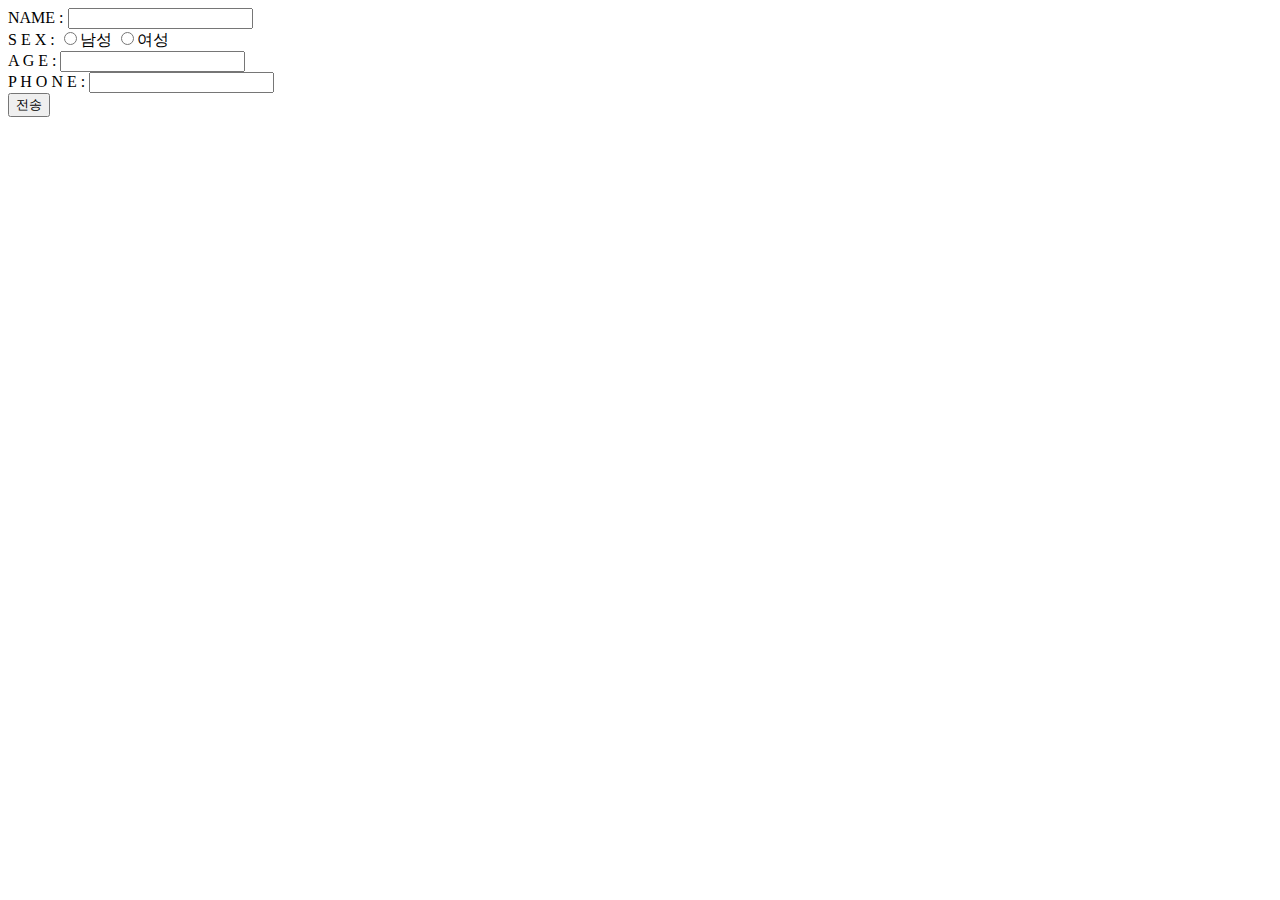
==== userinfo/index.html @ fe122bcb "Modify MakeUser.jsp" ====
<!DOCTYPE html>
<html>
<head>
    <meta charset="utf-8">
    <title>고객 정보 관리</title>
</head>

<body>

<form action="makeUser.jsp" method="POST">
    NAME :      <input type="text" name="name"><br>
    S E X :     <input type="radio" name="sex" value="m">남성
                <input type="radio" name="sex" value="w">여성<br>
    A G E :     <input type="number" name="age"><br>
    P H O N E : <input type="text" name="phone"><br>
                <input type="submit" value="전송"><br>
</form>

</body>

</html>
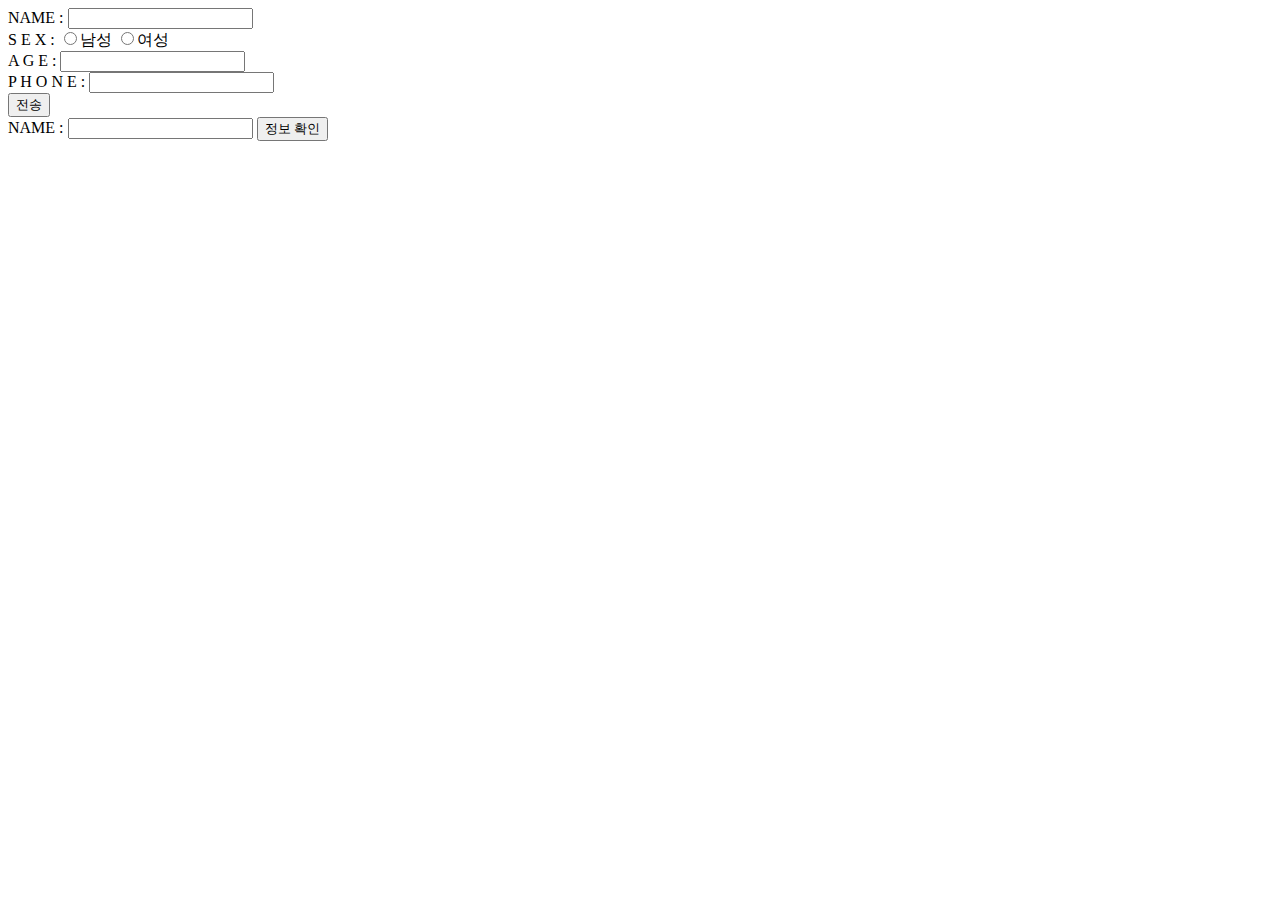
==== commit 6bf8262f: "Modify userinfo final" ====
--- a/userinfo/index.html
+++ b/userinfo/index.html
@@ -15,6 +15,10 @@
     P H O N E : <input type="text" name="phone"><br>
                 <input type="submit" value="전송"><br>
 </form>
+<form action="userInfo.jsp" method="POST">
+    NAME : <input type="text" name="viewname">
+    <input type="submit" value="정보 확인">
+</form>
 
 </body>
 
